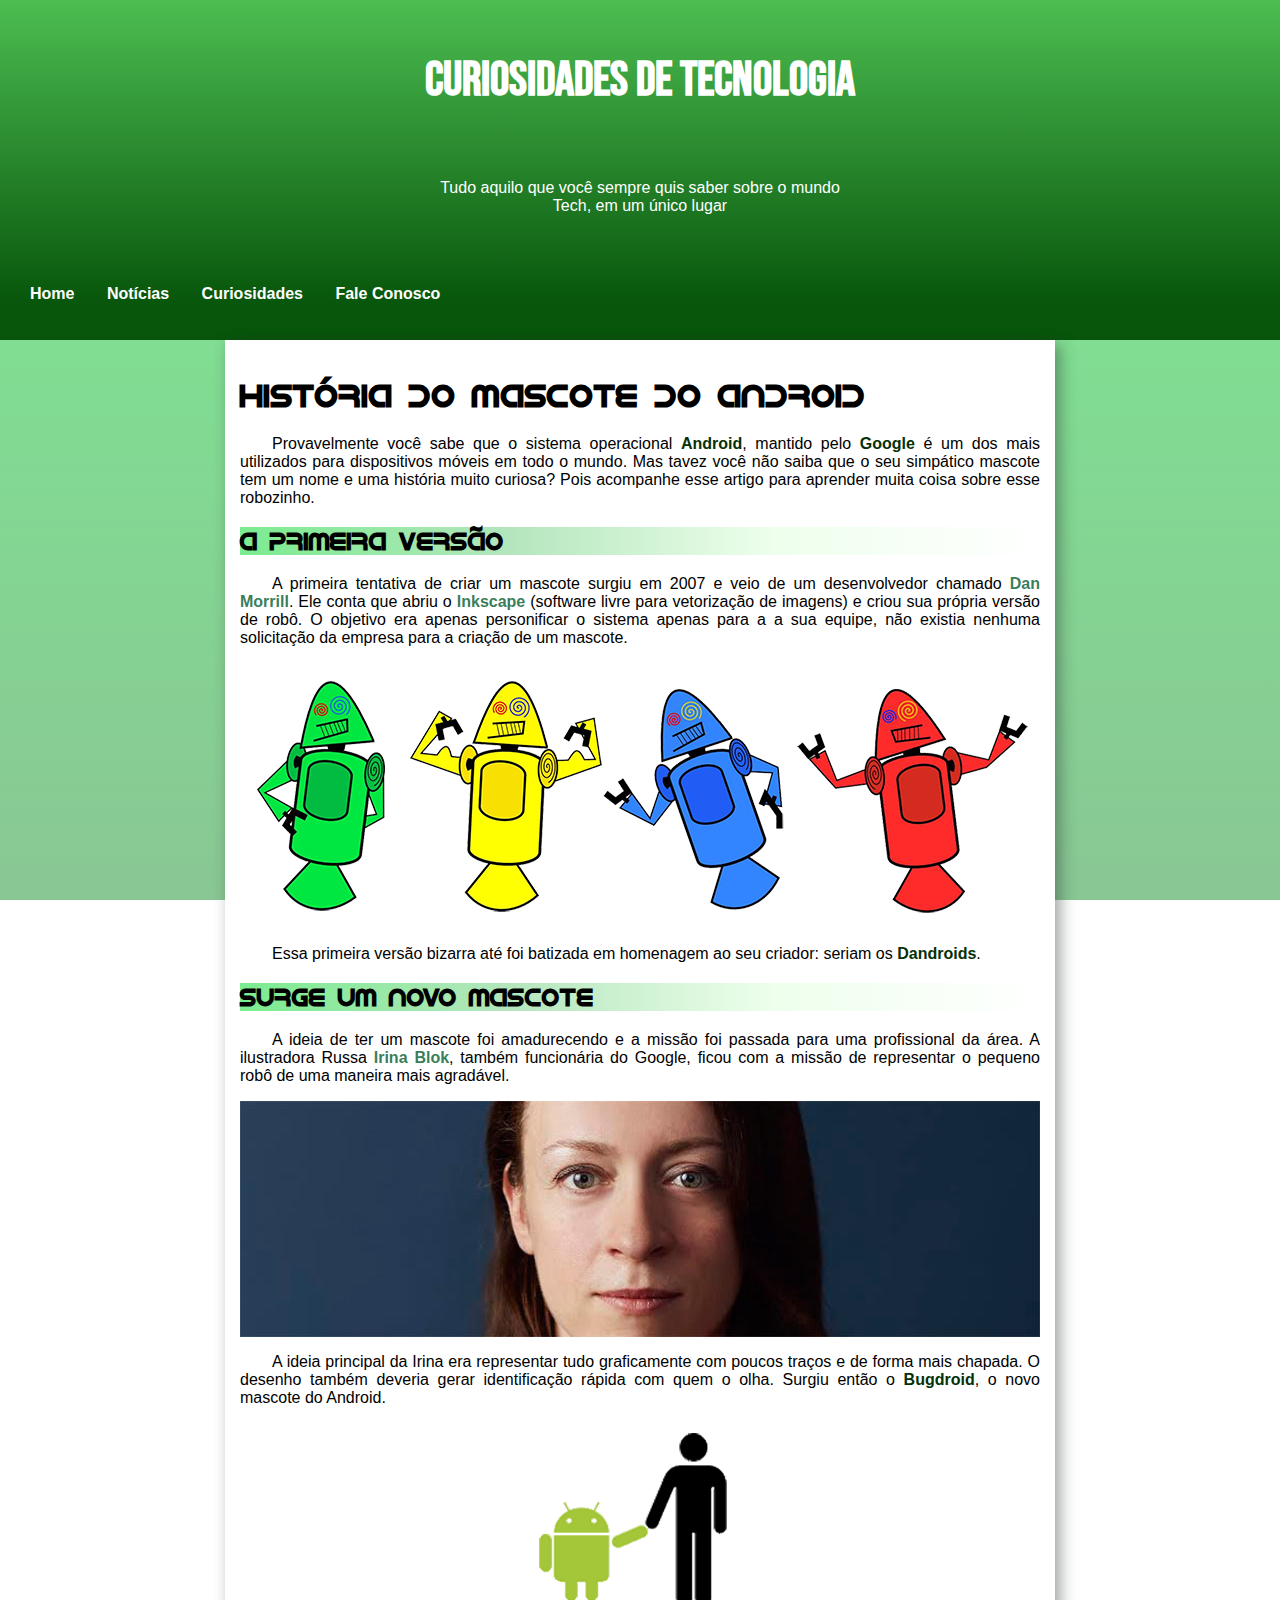
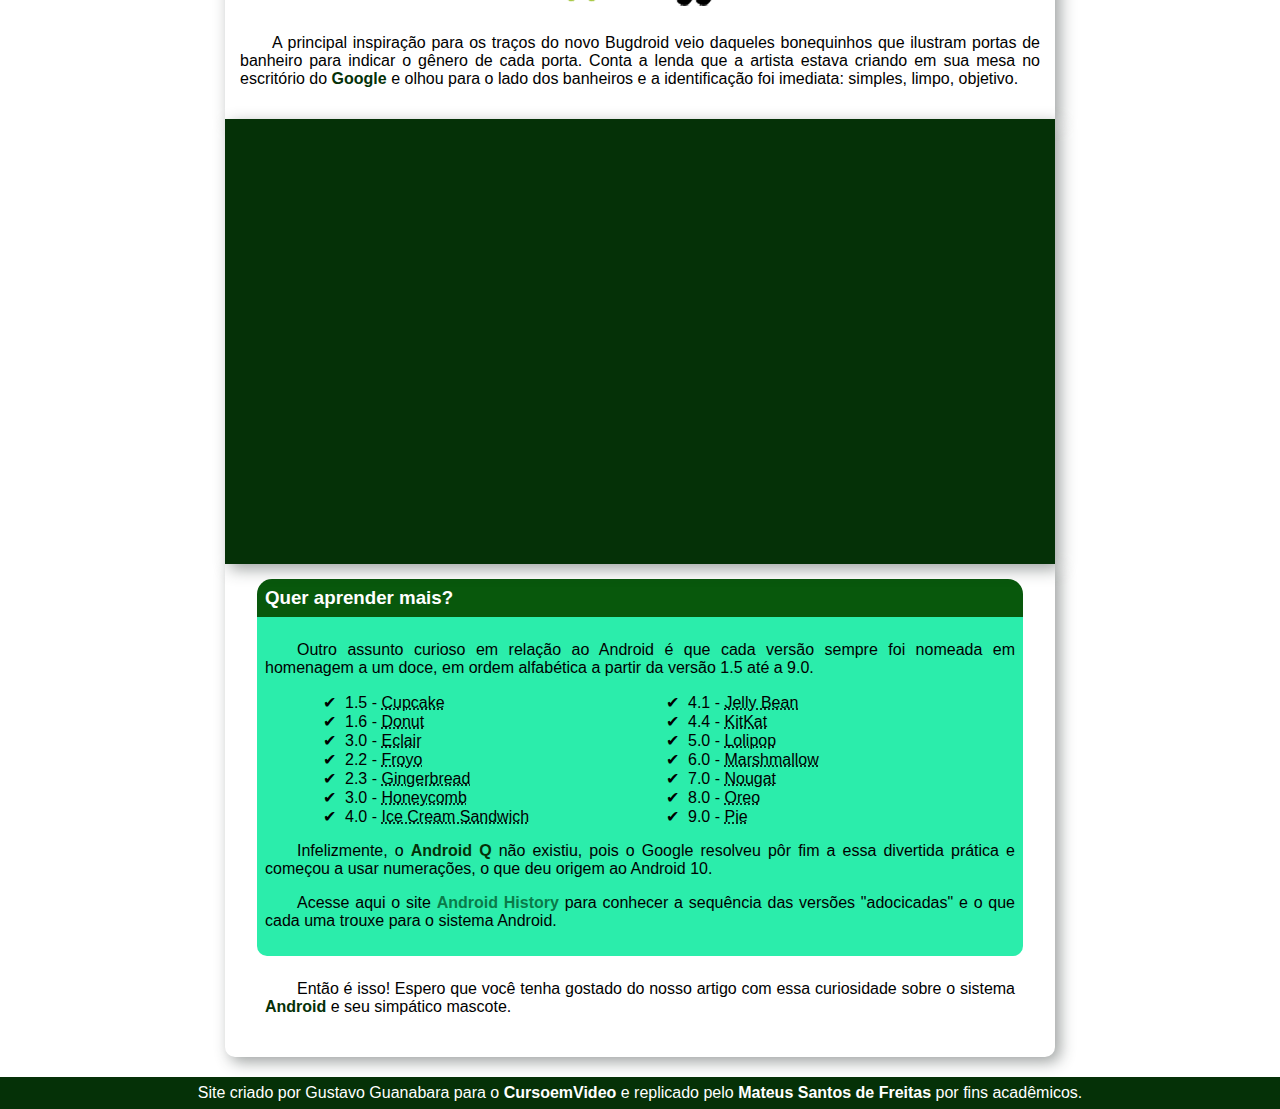
==== index.html @ 02860b73 "Rename index.html.html to index.html" ====
<!DOCTYPE html>
<html lang="pt-br">
<head>
    <meta charset="UTF-8">
    <meta name="viewport" content="width=device-width, initial-scale=1.0">
    <link rel="shortcut icon" href="imagens/favicon.ico" type="image/x-icon">
    <link rel="stylesheet" href="style.css">
    <title>Mascote Android</title> 
</head>
<body>
    <header>
        <h1 id='principal'>Curiosidades de Tecnologia</h1>
        <p>Tudo aquilo que você sempre quis saber sobre o mundo <br> Tech, em um único lugar</p>
        <a href="#">Home</a>
        <a href="#">Notícias</a>
        <a href="#">Curiosidades</a>
        <a href="#">Fale Conosco</a>
    </header>
    <main>
        <section>
            <article>
                <h1>História do Mascote do Android</h1>
                <p>Provavelmente você sabe que o sistema operacional <strong>Android</strong>, mantido pelo <strong>Google</strong> é um dos mais utilizados para dispositivos móveis em todo o mundo. Mas tavez você não saiba que o seu simpático mascote tem um nome e uma história muito curiosa? Pois acompanhe esse artigo para aprender muita coisa sobre esse robozinho.</p>
            </article>
            <article>
                <h2>A primeira versão</h2>
                <p>A primeira tentativa de criar um mascote surgiu em 2007 e veio de um desenvolvedor chamado <a href="https://androidcommunity.com/dan-morrill-shows-us-the-android-mascot-that-almost-was-20130103/" target="_blank">Dan Morrill</a>. Ele conta que abriu o <a href="https://inkscape.org/pt-br/" target="_blank">Inkscape</a> (software livre para vetorização de imagens) e criou sua própria versão de robô. O objetivo era apenas personificar o sistema apenas para a a sua equipe, não existia nenhuma solicitação da empresa para a criação de um mascote.</p>
                <picture>
                    <source media="(max-width: 700px)" srcset="imagens/dan-droids-pq.png" type="image/png"  class="pequena">
                    <img src="imagens/dan-droids.png" alt="Foto dos 4 andorides">
                </picture>
                <p>Essa primeira versão bizarra até foi batizada em homenagem ao seu criador: seriam os <strong>Dandroids</strong>.</p>
            </article>
            <article>
                <h2>Surge um novo mascote</h2>
                <p>A ideia de ter um mascote foi amadurecendo e a missão foi passada para uma profissional da área. A ilustradora Russa <a href="https://www.irinablok.com/android" target="_blank">Irina Blok</a>, também funcionária do Google, ficou com a missão de representar o pequeno robô de uma maneira mais agradável.</p>
                <picture>
                    <source media="(max-width: 700px)" srcset="imagens/irina-blok-pq.jpg" type="image/jpg"  class="pequena">
                    <img src="imagens/irina-blok.jpg" alt="Foto da irina">
                </picture>
                <p>A ideia principal da Irina era representar tudo graficamente com poucos traços e de forma mais chapada. O desenho também deveria gerar identificação rápida com quem o olha. Surgiu então o <strong>Bugdroid</strong>, o novo mascote do Android.</p>
                <img src="imagens/bugdroid.png" alt="Foto mascote android">
                <p>A principal inspiração para os traços do novo Bugdroid veio daqueles bonequinhos que ilustram portas de banheiro para indicar o gênero de cada porta. Conta a lenda que a artista estava criando em sua mesa no escritório do <strong>Google</strong> e olhou para o lado dos banheiros e a identificação foi imediata: simples, limpo, objetivo.</p>
            </article>
        </section>
    </main>
        <div id='video'>
            <iframe width="560" height="315" src="https://www.youtube.com/embed/l2UDgpLz20M?si=nfUgIr7dHRFREiAS" title="YouTube video player" frameborder="0" allow="accelerometer; autoplay; clipboard-write; encrypted-media; gyroscope; picture-in-picture; web-share" allowfullscreen></iframe>
        </div>
        <div id='dois'>
            <section>
                <div id='tit'>
                    <h3>Quer aprender mais? </h3>
                </div>
                <div id='cont'>
                    <article>
                        <p>Outro assunto curioso em relação ao Android é que cada versão sempre foi nomeada em homenagem a um doce, em ordem alfabética a partir da versão 1.5 até a 9.0.</p>
                        <ol>
                            <ul>
                                <li>1.5 - <abbr title="Bolo de copo">Cupcake</abbr>
                                <li>1.6 - <abbr title="Rosquinha">Donut</abbr>
                                <li>3.0 - <abbr title="Bomba">Eclair</abbr>
                                <li>2.2 - <abbr title="Iorgute congelado">Froyo</abbr>
                                <li>2.3 - <abbr title="Biscoito de gengibre">Gingerbread</abbr>
                                <li>3.0 - <abbr title="Favo de mel">Honeycomb</abbr>
                                <li>4.0 - <abbr title="Sanduiche sorvete">Ice Cream Sandwich</abbr>
                                <li>4.1 - <abbr title="Jujuba">Jelly Bean</abbr>
                                <li>4.4 - <abbr title="Kitkat">KitKat</abbr>
                                <li>5.0 - <abbr title="Pirulito">Lolipop</abbr>
                                <li>6.0 - <abbr title="Marshmallow">Marshmallow</abbr>
                                <li>7.0 - <abbr title="Torrone">Nougat</abbr>
                                <li>8.0 - <abbr title="Oreo">Oreo</abbr>
                                <li>9.0 - <abbr title="Torta">Pie</abbr>
                            </ul>
                        </ol>
                    </article>
                    <article>
                        <p>Infelizmente, o <strong>Android Q</strong> não existiu, pois o Google resolveu pôr fim a essa divertida prática e começou a usar numerações, o que deu origem ao Android 10.</p>
                    </article>
                    <article>
                        <p>Acesse aqui o site <a href="https://www.androidauthority.com/history-android-os-name-789433/" target="_blank">Android History</a> para conhecer a sequência das versões "adocicadas" e o que cada uma trouxe para o sistema Android.</p>
                    </article>
                </div>
            </section>
            <article>
                <div id='ul'>
                    <p>Então é isso! Espero que você tenha gostado do nosso artigo com essa curiosidade sobre o sistema <strong>Android</strong> e seu simpático mascote.</p>
                </div>
            </article>
        </div>
    <footer>
        <p>Site criado por Gustavo Guanabara para o <a href="https://www.cursoemvideo.com" target="_blank">CursoemVideo</a> e replicado pelo <a href="https://www.linkedin.com/in/mateus-freitas-997105247/" target="_blank">Mateus Santos de Freitas</a> por fins acadêmicos.</p>
    </footer>
</body>
</html>
---- style.css ----
@import url('https://fonts.googleapis.com/css2?family=Bebas+Neue&family=Kaushan+Script&family=Roboto:wght@100&display=swap');

@font-face {
    font-family: 'idroid';
    src: url(fontes/idroid.otf) format('opentype');
    font-weight: normal;
    font-style: normal;
}
body {
    font-family: Arial, Helvetica, sans-serif;
    background-image: linear-gradient(to bottom, #4ee56abe, #60b36fbd);
    background-attachment: fixed;
    margin: 0px;
}
h1 {
    font-size: 2em;
    font-family: 'idroid';
}
h1#principal {
    font-family: 'Bebas Neue';
    font-size: 3em;
}
h2 {
    background: linear-gradient(to right, #4ee56abe, #99dda5be, #e8ffe6bd, #ffffffbd);
    font-family: 'idroid';
}
p{
    text-align: justify;
    text-indent: 2em;
}
header {
    padding: 20px;
    background-image: linear-gradient(to top, #053107,#07420a, #08570c, #4cbd51);
    background-attachment: fixed;
    margin: 0px;
    color: white;
    height: 300px;
}
header > h1 {
    text-align: center;
    margin-bottom: 50px;
    border-bottom-width: 20px;
    padding-bottom: 20px;
}
header > p {
    text-indent: 0;
    text-align: center;
    margin-bottom: 50px;
    border-bottom-width: 20px;
    padding-bottom: 20px;
}
a {
    text-decoration: none;
    color: rgba(1, 90, 46, 0.801);
    font-weight: bold;
}
header > a {
    color: white;
    margin-right: 8px;
    padding: 10px;
    border-radius: 15px;
}
header > a:hover {
    background: #07420a;
    color: #bdfcc5;
    transition-duration: 0.5s;
}
a:hover {
    text-decoration: underline;
}
footer > p > a {
    color:white;
}
main {
    background-color: white;
    min-width: 320px;
    max-width: 800px;
    height: 100%;
    padding: 15px;
    margin: auto;
    box-shadow: 5px 5px 15px #29302f73;
}
div {
    background-color: white;
    min-width: 320px;
    max-width: 800px;
    height: 100%;
    padding: 15px;
    margin: auto;
    box-shadow: 5px 5px 15px #29302f73;
}
div#video {
    height: 400px;
    background-color: #053107;
    padding: 15px;
    position: relative;
    padding-bottom: 30px;
}
div#video > iframe {
    position: absolute;
    top: 5%;
    left: 5%;
    width: 90%;
    height: 90%;
}
div#dois {
    margin-bottom: 20px;
    border-bottom-left-radius: 10px;
    border-bottom-right-radius: 10px;
}
ul {
    list-style-type: '\2714\00A0\00A0';  
    columns: 2;
}

div#tit {
    color: white;
    min-width: 320px;
    max-width: 750px;
    height: 100%;
    padding: 8px;
    background-color: #08580c;
    box-shadow: none;
    border-top-left-radius: 15px;
    border-top-right-radius: 15px;
}
div#tit > h3 {
    margin: 0;
}
div#cont {
    background-color: #2BEDAB;
    min-width: 320px;
    max-width: 750px;
    height: 100%;
    padding: 8px;
    box-shadow: none;
    padding-bottom: 10px;
    border-bottom-left-radius: 10px;
    border-bottom-right-radius: 10px;
}
div#ul {
    min-width: 320px;
    max-width: 750px;
    height: 100%;
    padding: 8px;
    box-shadow: none;
    padding-bottom: 10px;
}
footer {
    background-color: #053107;
    color: white;
    text-align: center;
    padding: 7px;
    margin: 0px;
}
footer > p {
    text-indent: 0;
    text-align: center;
    margin: 0px;
}
img {
    display: flex;
    margin: auto;
}
.pequena {
    max-width: 350px;
    display: block;
    margin: auto;
}
iframe {
    display: flex;
    margin: auto; 
}
strong {
    color: #053107;
}
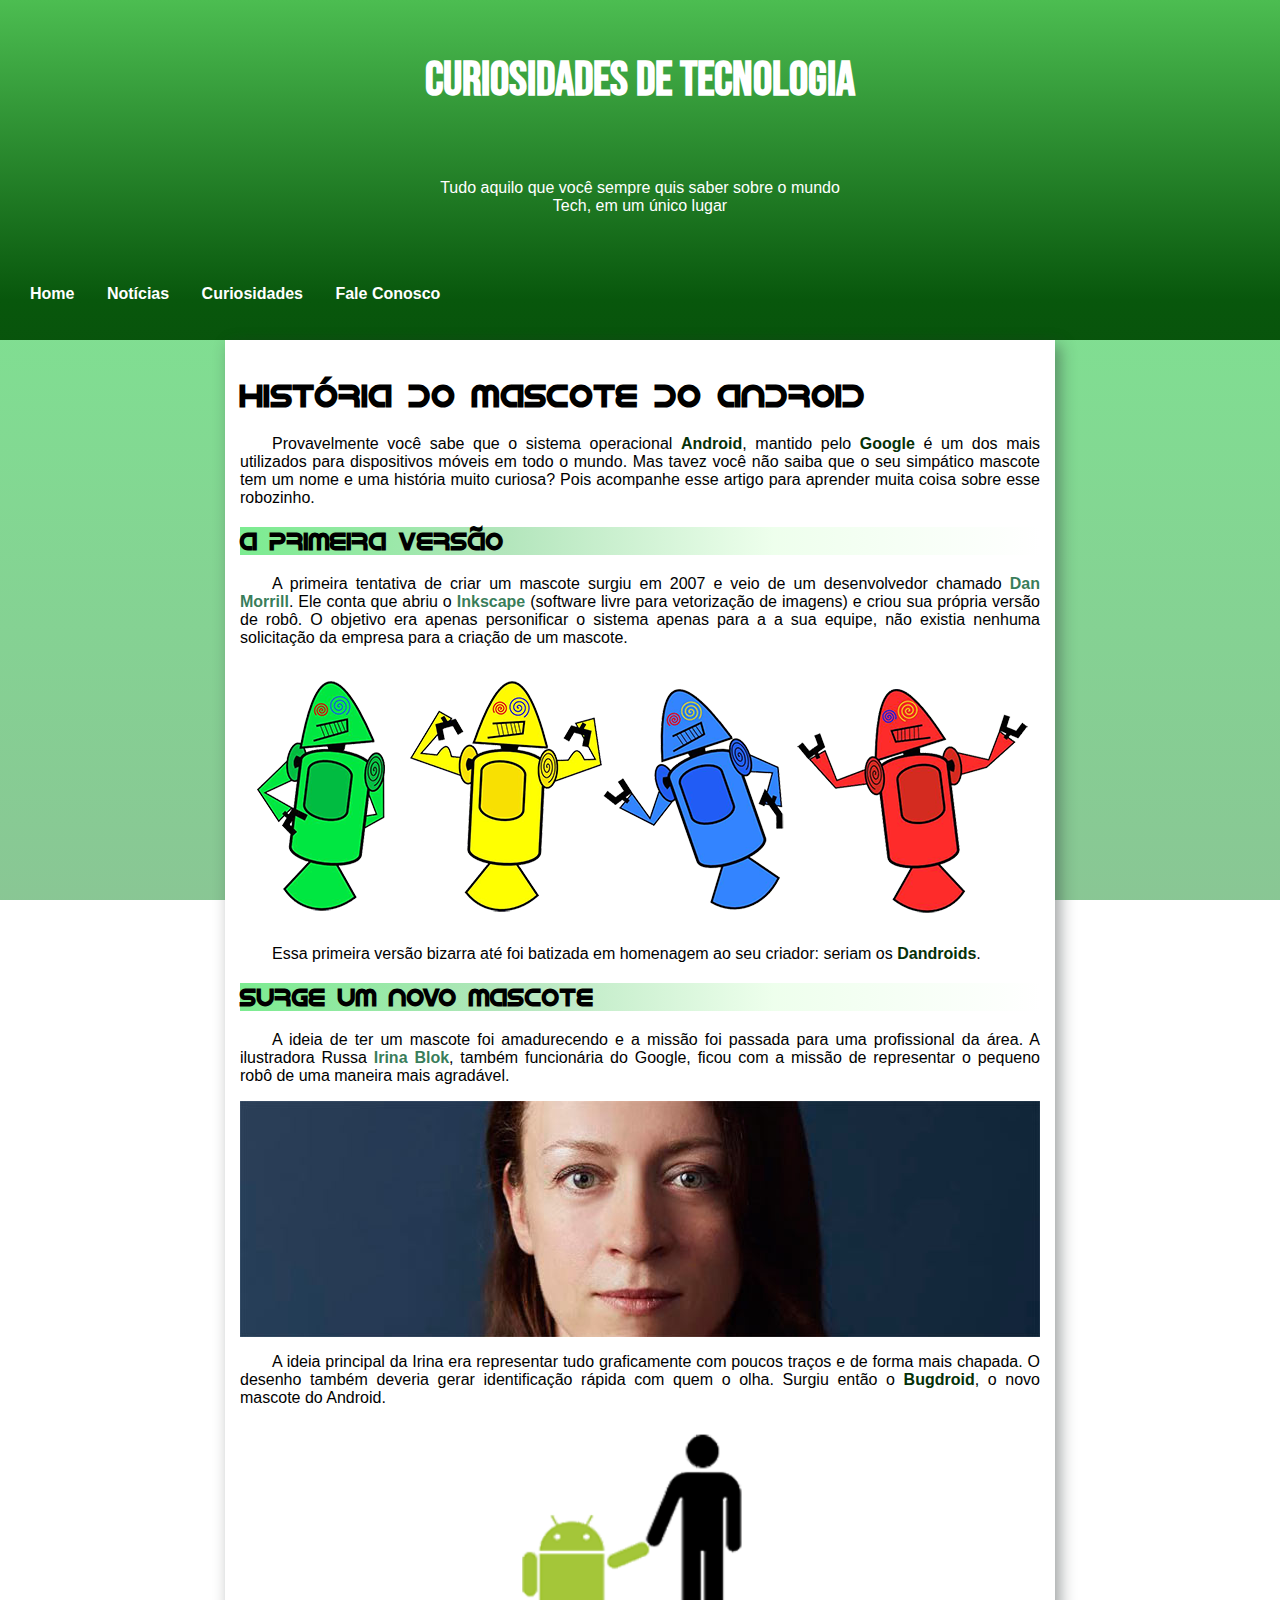
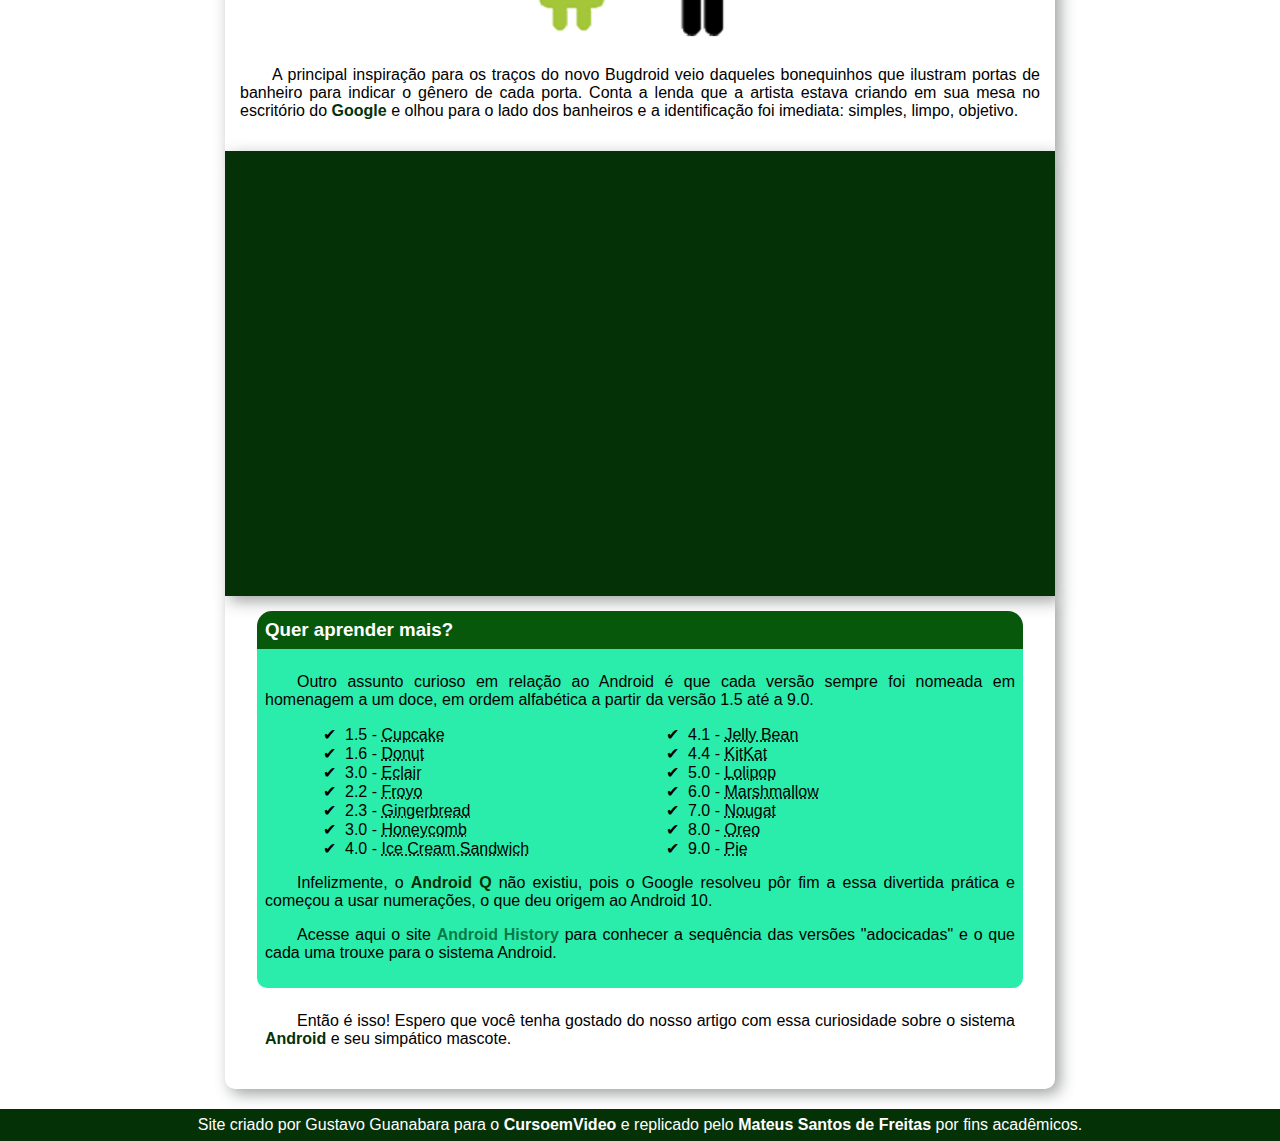
==== commit 8552ed66: "Merge branch 'main' of https://github.com/MateusDeFreitas/projeto-android" ====
--- a/index.html
+++ b/index.html
@@ -39,7 +39,7 @@
                     <img src="imagens/irina-blok.jpg" alt="Foto da irina">
                 </picture>
                 <p>A ideia principal da Irina era representar tudo graficamente com poucos traços e de forma mais chapada. O desenho também deveria gerar identificação rápida com quem o olha. Surgiu então o <strong>Bugdroid</strong>, o novo mascote do Android.</p>
-                <img src="imagens/bugdroid.png" alt="Foto mascote android">
+                <img id="android" src="imagens/bugdroid.png" alt="Foto mascote android">
                 <p>A principal inspiração para os traços do novo Bugdroid veio daqueles bonequinhos que ilustram portas de banheiro para indicar o gênero de cada porta. Conta a lenda que a artista estava criando em sua mesa no escritório do <strong>Google</strong> e olhou para o lado dos banheiros e a identificação foi imediata: simples, limpo, objetivo.</p>
             </article>
         </section>
--- a/style.css
+++ b/style.css
@@ -159,6 +159,7 @@
     margin: 0px;
 }
 img {
+    width: 100%;
     display: flex;
     margin: auto;
 }
@@ -173,4 +174,7 @@
 }
 strong {
     color: #053107;
+}
+#android {
+    max-width: 350px;
 }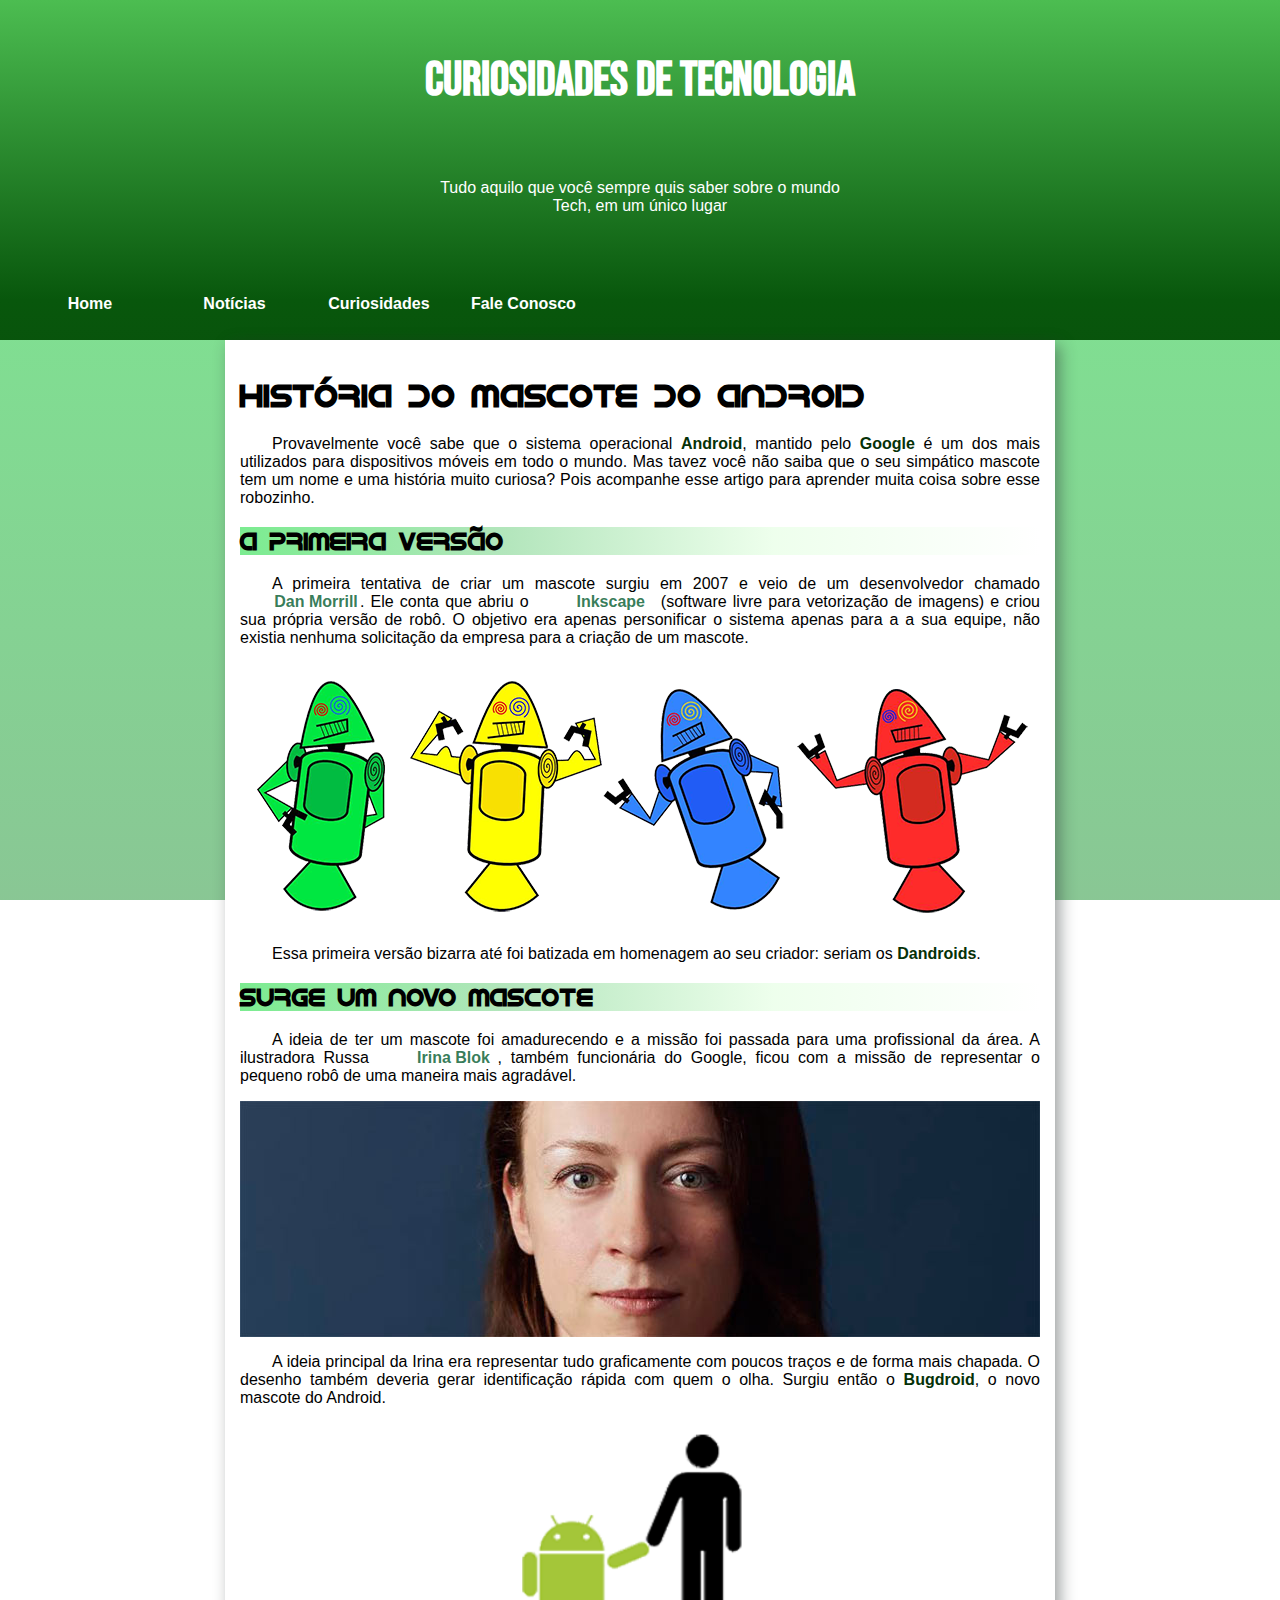
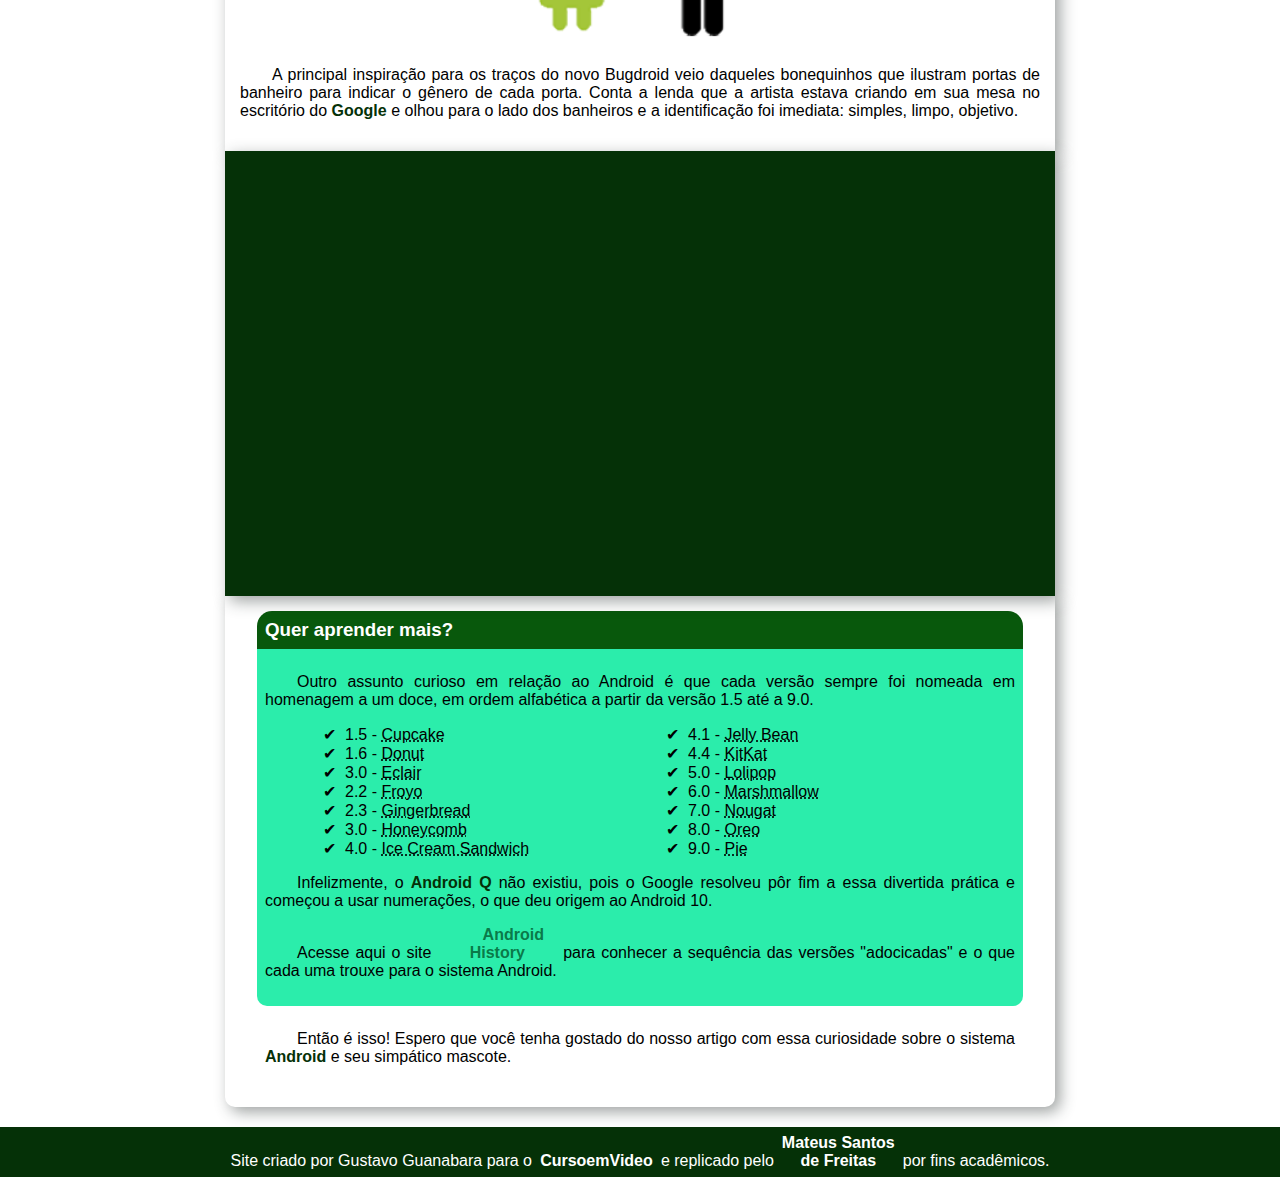
==== commit abbd0909: "inicío dos testes com o menu" ====
--- a/index.html
+++ b/index.html
@@ -11,10 +11,18 @@
     <header>
         <h1 id='principal'>Curiosidades de Tecnologia</h1>
         <p>Tudo aquilo que você sempre quis saber sobre o mundo <br> Tech, em um único lugar</p>
-        <a href="#">Home</a>
-        <a href="#">Notícias</a>
-        <a href="#">Curiosidades</a>
-        <a href="#">Fale Conosco</a>
+        <nav>
+            <a href="#">Home</a>
+            <a href="#">Notícias</a>
+            <a href="#">Curiosidades</a>
+            <a id="menucontatos" href="#" onmouseover="menucontatos()" onmouseleave="retrairMenuComDelay()">Fale Conosco</a>
+            <div id="abacontatos" onmouseover="menucontatos()">
+                <a href="#">Email</a><br>
+                <a href="#">Whatsapp</a><br>
+                <a href="#">YouTube</a><br>
+                <a href="#">Instagram</a>
+            </div>
+        </nav>
     </header>
     <main>
         <section>
@@ -91,5 +99,36 @@
     <footer>
         <p>Site criado por Gustavo Guanabara para o <a href="https://www.cursoemvideo.com" target="_blank">CursoemVideo</a> e replicado pelo <a href="https://www.linkedin.com/in/mateus-freitas-997105247/" target="_blank">Mateus Santos de Freitas</a> por fins acadêmicos.</p>
     </footer>
+    <script>
+        var abacontatos = document.getElementById('abacontatos');
+        var timeoutId;
+
+        function menucontatos() {
+            abacontatos.style.display = 'block'
+            
+        }
+        function retrairMenuComDelay() {
+            // Função para ocultar a div após 0.2 segundos
+            timeoutId = setTimeout(function() {
+                abacontatos.style.display = 'none';
+            }, 200);
+        }
+
+        function cancelarRetrairMenu() {
+            // Função para cancelar o ocultamento da div caso o mouse entre nela
+            clearTimeout(timeoutId);
+        }
+
+        abacontatos.addEventListener('mouseenter', function() {
+            // Quando o mouse entra na div, cancelamos o ocultamento
+            cancelarRetrairMenu();
+        });
+
+        abacontatos.addEventListener('mouseleave', function() {
+            // Quando o mouse sai da div, retraímos o menu com atraso novamente
+            retrairMenuComDelay();
+        });
+
+    </script>
 </body>
 </html>
--- a/style.css
+++ b/style.css
@@ -11,6 +11,7 @@
     background-image: linear-gradient(to bottom, #4ee56abe, #60b36fbd);
     background-attachment: fixed;
     margin: 0px;
+    box-sizing: border-box;
 }
 h1 {
     font-size: 2em;
@@ -50,17 +51,19 @@
     padding-bottom: 20px;
 }
 a {
+    text-align: center;
+    display: inline-block;
+    width: 120px;
     text-decoration: none;
     color: rgba(1, 90, 46, 0.801);
     font-weight: bold;
 }
-header > a {
-    color: white;
-    margin-right: 8px;
+header a {
+    color: white;
     padding: 10px;
     border-radius: 15px;
 }
-header > a:hover {
+header a:hover {
     background: #07420a;
     color: #bdfcc5;
     transition-duration: 0.5s;
@@ -68,6 +71,7 @@
 a:hover {
     text-decoration: underline;
 }
+
 footer > p > a {
     color:white;
 }
@@ -82,7 +86,6 @@
 }
 div {
     background-color: white;
-    min-width: 320px;
     max-width: 800px;
     height: 100%;
     padding: 15px;
@@ -177,4 +180,79 @@
 }
 #android {
     max-width: 350px;
+}
+#abacontatos {
+    display: none;
+    position: relative;
+    z-index: 1;
+    background-color:rgba(1, 90, 46, 0.911);
+    width: 120px;
+    height: 100%;
+    padding: 10px;
+    margin: 0;
+    box-shadow: none;
+    border-radius: 15px;
+    line-height: 50px;
+    left: 430px;
+    top: 20px;
+}
+#abacontatos a {
+    display: inline-block;
+    width: 100%;
+    box-sizing: border-box;
+}
+@media only screen and (max-width: 600px) {
+
+    header {
+        display: flex;
+        flex-wrap: wrap;
+        justify-content: center;
+        height: auto;
+    }
+
+    header > h1,
+    header > p {
+        margin-bottom: 20px;
+        border-bottom-width: 10px;
+        padding-bottom: 10px;
+    }
+
+    nav {
+        display: flex;
+        flex-wrap: wrap;
+        justify-content: center;
+        width: -webkit-fill-available;
+    }
+
+    header a {
+        display: block;
+        color: black;
+        background: #ffffff;
+        text-align: center;
+        margin-right: 0;
+        margin-bottom: 8px;
+        width: 100%;
+    }
+
+    #abacontatos {
+        display: none;
+        position: relative;
+        z-index: 1;
+        background-color:rgba(1, 90, 46, 0.911);
+        width: 90%;
+        height: auto;
+        padding: 10px;
+        margin: 0;
+        box-shadow: none;
+        border-radius: 15px;
+        line-height: 20px;
+        left: 0px;
+        top: 10px;
+    }
+    
+    #abacontatos a {
+        display: inline-block;
+        width: 100%;
+        box-sizing: border-box;
+    }
 }